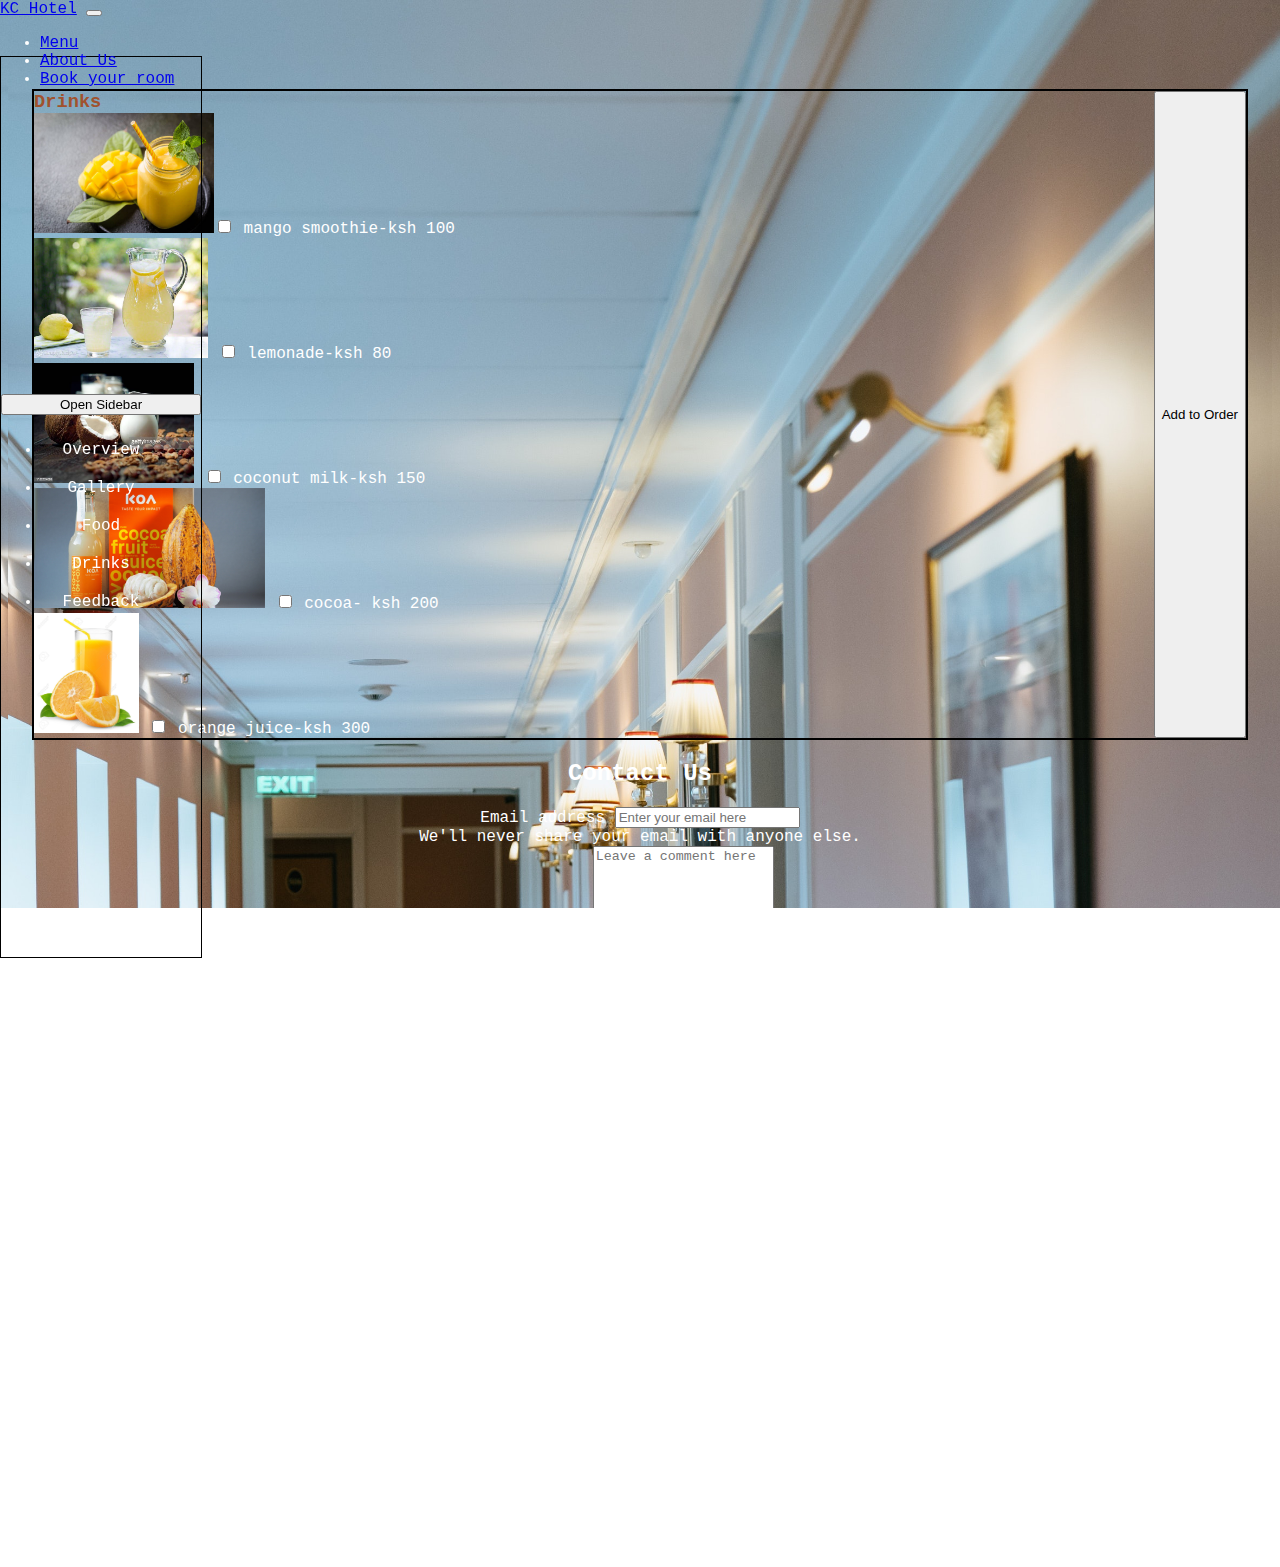
==== drinks.html @ 3bce35f1 "added drinks page" ====
<!DOCTYPE html>
<html>
  <head>
    <meta charset="utf-8" />
    <meta http-equiv="X-UA-Compatible" content="IE=edge" />
    <title>Page Title</title>
    <meta name="viewport" content="width=device-width, initial-scale=1" />
    <link
      rel="stylesheet"
      href="https://cdnjs.cloudflare.com/ajax/libs/font-awesome/4.7.0/css/font-awesome.min.css"
    />
    <!-- <link
      rel="stylesheet"
      type="text/css"
      media="screen"
      href="./bootstrap-4.6.0-dist/css/bootstrap.css"
    /> -->
    <!-- added new bootstrap cdn links  -->
    <link
      href="https://cdn.jsdelivr.net/npm/bootstrap@5.0.0-beta2/dist/css/bootstrap.min.css"
      rel="stylesheet"
      integrity="sha384-BmbxuPwQa2lc/FVzBcNJ7UAyJxM6wuqIj61tLrc4wSX0szH/Ev+nYRRuWlolflfl"
      crossorigin="anonymous"
    />

    <link rel="stylesheet" href="./style.css" />
    <!-- linking index to the new css file called responsive-style -->
    <link rel="stylesheet" href="./css/index-responsive-style.css" />
    <link rel="stylesheet" href="./css/drink-responsive-style.css" />

    <!-- <script src="main.js"></script> -->
  </head>
  <!---Navbar-->
  <body>
    <div id="drinkContainer">
      <!-- changed to bootstrap navbar for easier responsive  -->
      <nav id="nav" class="navbar navbar-expand-lg navbar-dark darker-bg px-5">
        <a class="navbar-brand" href="#">KC Hotel</a>
        <button
          class="navbar-toggler"
          type="button"
          data-toggle="collapse"
          data-target="#navbarSupportedContent"
          aria-controls="navbarSupportedContent"
          aria-expanded="false"
          aria-label="Toggle navigation"
        >
          <span class="navbar-toggler-icon"></span>
        </button>

        <div class="collapse navbar-collapse" id="navbarSupportedContent">
          <ul class="navbar-nav nav justify-content-end flex-row">
            <li class="nav-item mx-3 active">
              <a class="nav-link" href="#">Menu</a>
            </li>
            <li class="nav-item mx-3">
              <a class="nav-link" href="#">About Us</a>
            </li>
            <li class="nav-item mx-3 dropdown">
              <a
                class="nav-link"
                href="#"
                data-toggle="modal"
                data-target="#bookNow"
                >Book your room</a
              >
            </li>
          </ul>
        </div>
      </nav>

      <div id="sidebar" class="sidebar darker-bg">
        <button
          id="sidebarToggler"
          class="fixed-top bg-transparent border-0 text-white"
        >
          Open Sidebar
        </button>
        <div class="sidebar-items">
          <ul>
            <li><a href="index.html">Overview</a></li>
            <li><a href="gallery.html">Gallery</a></li>
            <li><a href="food.html">Food</a></li>
            <li><a href="drinks.html">Drinks</a></li>
            <li><a href="#contactUs">Feedback</a></li>
          </ul>
        </div>
      </div>

      <div
        class="card border border-dark bg-transparent border-0 rounded mb-4 px-3 mx-2"
        id="drinks"
      >
        <div class="menu-item darker-bg card-body col">
          <h3 class="card-title">Drinks</h3>

          <img
            src="./images/mango smoothie.jpg"
            class="food-image img-fluid"
            alt=""
            height="120"
          /><input
            class="drinks"
            type="checkbox"
            name="drinks"
            value="mango smoothie"
          />
          mango smoothie-ksh 100
          <br />
          <img
            src="./images/lemonade.jpg"
            class="food-image img-fluid"
            alt=""
            height="120"
          />
          <input class="driks" type="checkbox" name="drinks" value="lemonade" />
          lemonade-ksh 80
          <br />
          <img
            src="./images/coconut milk.jpg"
            class="food-image img-fluid"
            alt=""
            height="120"
          />
          <input
            class="drinks"
            type="checkbox"
            name="drinks"
            value="coconut milk"
          />
          coconut milk-ksh 150
          <br />
          <img
            src="./images/cacao-juice-trend.jpg"
            class="food-image img-fluid"
            alt=""
            height="120"
          />
          <input class="drinks" type="checkbox" name="drinks" value="cocoa" />
          cocoa- ksh 200
          <br />
          <img
            src="./images/orange juice.jpg"
            class="food-image img-fluid"
            alt=""
            height="120"
          />
          <input
            class="drinks"
            type="checkbox"
            name="drinks"
            value="orange juice"
          />
          orange juice-ksh 300
          <br />
        </div>
        <button type="submit" class="btn btn-dark btn-sm">Add to Order</button>
      </div>

      <div
        class="d-flex flex-row justify-content-center w-100 my-3 align-item-center mx-auto"
        id="contact-section"
      >
        <div
          class="card darker-bg border border-dark rounded mb-4 px-5 py-3 mx-2 mx-auto w-100"
          id="contact"
        >
          <div class="row">
            <div class="col-md-12">
              <form id="contactForm">
                <div class="heading" href="#feedback">
                  <h2>Contact Us</h2>
                </div>
                <div class="md-12 my-3">
                  <label for="email" class="text-white text-start h5 w-100"
                    >Email address</label
                  >
                  <input
                    type="email"
                    class="form-control form-control-sm"
                    id="Contactemail"
                    placeholder="Enter your email here"
                    aria-describedby="emailHelp"
                    required
                  />
                  <div id="emailHelp" class="form-text text-start disabled">
                    We'll never share your email with anyone else.
                  </div>
                </div>
                <div class="form-group">
                  <label
                    for="floatingTextarea"
                    class="text-start w-100 h5text-white"
                    >Comments</label
                  >
                  <textarea
                    class="form-control form-control-sm"
                    placeholder="Leave a comment here"
                    id="floatingTextarea"
                    rows="5"
                  ></textarea>
                </div>
                <button
                  type="submit"
                  class="btn btn-dark w-100 mt-3 px-5 btn-sm"
                >
                  Submit
                </button>
              </form>
            </div>
          </div>
        </div>
      </div>
      <footer id="footer" class="w-100">
        <a href="#" class="fa fa-facebook"></a>
        <a href="#" class="fa fa-twitter"></a>
        <a href="#" class="fa fa-instagram"></a>
        <a href="#" class="fa fa-youtube"></a>
      </footer>
    </div>

    <!-- modal -->
    <div
      class="modal fade"
      id="bookNow"
      tabindex="-1"
      aria-labelledby="exampleModalLabel"
      aria-hidden="true"
    >
      <div class="modal-dialog darker-bg">
        <div class="modal-content darker-bg">
          <div class="modal-header">
            <!-- This is the book now button to reaveal the form -->
            <h5 class="modal-title font-weight-bold" id="exampleModalLabel">
              Book Room Now
            </h5>
            <button
              type="button"
              class="close btn text-white bg-transparent"
              data-dismiss="modal"
              aria-label="Close"
            >
              <span aria-hidden="true">&times;</span>
            </button>
          </div>
          <div class="modal-body">
            <div class="d-flex align-items-center justify-content-center w-100">
              <form onSubmit="submit(event)" class="rounded-lg">
                <div class="row mx-auto w-100 my-2">
                  <div
                    class="form-group col justify-content-center align-items-center"
                  >
                    <label for="roomType" class="font-weight-bold"
                      >Room Type</label
                    >
                    <select
                      type="text"
                      name="roomType"
                      id=""
                      class="form-control form-control-sm"
                      placeholder=""
                      aria-describedby="helpId"
                    >
                      <option value="" disabled selected>
                        Select an option...
                      </option>
                      <option value="">Single Room</option>
                      <option value="">Double Room</option>
                    </select>
                    <small id="helpId" class="text-muted">Help text</small>
                  </div>
                </div>

                <div class="row w-100 mx-auto my-2">
                  <div class="col justify-content-center align-items-center">
                    <div class="form-group">
                      <label for="checkIn " class="font-weight-bold"
                        >Check In</label
                      >
                      <input
                        type="date"
                        name=""
                        id="checkIn"
                        class="form-control form-control-sm"
                        placeholder=""
                        aria-describedby="helpId"
                      />
                      <small id="helpId" class="text-muted">Help text</small>
                    </div>
                  </div>
                  <div class="col justify-content-center align-items-center">
                    <div class="form-group">
                      <label for="checkOut" class="font-weight-bold"
                        >Check Out</label
                      >
                      <input
                        type="date"
                        name=""
                        id="checkIn"
                        class="form-control form-control-sm"
                        placeholder=""
                        aria-describedby="helpId"
                      />
                      <small id="helpId" class="text-muted">Help text</small>
                    </div>
                  </div>
                </div>
                <div class="row w-100 mx-auto my-2">
                  <div class="col mx-auto">
                    <button
                      class="btn btn-dark w-100"
                      data-dismiss="modal"
                      type="submit"
                    >
                      Book Now
                    </button>
                  </div>
                  <div class="col mx-auto">
                    <button
                      class="btn btn-white border-dark w-100"
                      type="submit"
                      data-dismiss="modal"
                    >
                      Cancel
                    </button>
                  </div>
                </div>
              </form>
            </div>
          </div>
        </div>
      </div>
    </div>
    <script
      src="https://code.jquery.com/jquery-3.5.1.slim.min.js"
      integrity="sha384-DfXdz2htPH0lsSSs5nCTpuj/zy4C+OGpamoFVy38MVBnE+IbbVYUew+OrCXaRkfj"
      crossorigin="anonymous"
    ></script>
    <script
      src="https://cdn.jsdelivr.net/npm/bootstrap@4.6.0/dist/js/bootstrap.bundle.min.js"
      integrity="sha384-Piv4xVNRyMGpqkS2by6br4gNJ7DXjqk09RmUpJ8jgGtD7zP9yug3goQfGII0yAns"
      crossorigin="anonymous"
    ></script>

    <script src="js/sidebar.js"></script>
  </body>
</html>
---- style.css ----
#contactUs {
  color: aqua;
  /* position: relative;
    top: 2800px; */
  text-align: center;
  display: flex;
  justify-content: center;
}
.fa {
  padding: 20px;
  font-size: 36px;
  width: 50px;
  text-align: center;
  text-decoration: none;
  margin: 5px 2px;
  /* position: relative;
  left: 75%;
  top: 2000px; */
}

.fa:hover {
  opacity: 0.7;
}

.fa-facebook {
  color: #297fc0;
}

.fa-twitter {
  color: #55acee;
}
.fa-youtube {
  color: red;
}
.fa-instagram {
  color: #e1306c;
}
.box {
  width: 100px;
  float: right;
  border: 1px solid black;
}
.box ul li {
  width: 120px;
  float: left;
  margin: 10px auto;
  text-align: center;
}
.box ul li a {
  text-decoration: none;
  color: white;
}
.box ul li:hover {
  background-color: white;
}
.box ul li a:hover {
  color: white;
}
body,
html {
  font-family: "Courier New", Courier, monospace;
  color: white;
  background-image: url(./images/bg2.jpg);
  background-size: cover;
  background-repeat: no-repeat;
  overflow-x: hidden;
  height: 100%;
  scroll-behavior: smooth;
}
.sidebar {
  height: 700px;
  width: 200px;
  float: left;
  border: 1px solid black;
}

.sidebar ul li {
  width: 120px;
  float: left;
  margin: 10px auto;
  text-align: center;
}
.sidebar ul li a {
  text-decoration: none;
  color: white;
}
.sidebar ul li:hover {
  background-color: blue;
}
.sidebar ul li a:hover {
  color: white;
}
.container1 {
  display: flex;
}
  .box ul li {
      width:120px;
      float:left;
      margin: 10px auto;
      text-align: center;
  }
  .box ul li a { text-decoration: none;
      color: white;
  }
  .box ul li:hover { background-color: blue;}
  .box ul li a:hover { color:white;}
  body,html{
      font-family: 'Courier New', Courier, monospace;
      color: white;
      background-image: url(./images/bg.jpg);
      background-size: cover;
      background-repeat: no-repeat;
      overflow-x: hidden;
      height: 100%;
      scroll-behavior: smooth;
  }
  .sidebar { 
      height:700px;
      width: 200px;
      float:left;
      border:1px solid black; }
  
      .sidebar ul li {
          width:120px;
          float:left;
          margin: 10px auto;
          text-align: center;
      }
      .sidebar ul li a { text-decoration: none;
          color: white;
      }
      .sidebar ul li:hover { background-color: blue;}
      .sidebar ul li a:hover { color:white;}

      /* menu styling */
    #food-menu {
      width: 650px;
      margin: 0% auto;
      padding: 1px 0px;
    }
    #form {
      margin: auto;
      width: 600px;
      border-radius: 25px;
      /* display: flex; */
      flex-wrap: wrap;
      /* flex-direction: row; */
      /* justify-content: flex-start; */
      align-items: stretch;

    }
    .menu-item {
      flex: auto;
      min-width: 0;
      border: salmon;
      padding-right: 12px;
      margin: 3px;
      border-radius: 3px;
      

    }
    .menu-item>h3 {
      color: sienna;
      padding: auto;
      margin: auto;
      text-shadow: rgba(red, green, blue, alpha);
      border-image-width: auto;
      
    }

    /* BUTTON STYLES */
  
  .controls {
    display: flex;
      justify-content: space-between;
    margin: 10px auto 30px;
    width: 450px;
  }
  
  .controls>.button {
    flex: 1 150px;
  }
  
  .button {
    cursor: pointer;
    color: #fff;
    width: 100%;
    display: block;
    text-decoration: none;
    background-color: rgba(42, 76, 132, .9);
    text-shadow: 1.5px 1.5px 5px #000, 1px 1px 5px #000;
    border-radius: 1px;
    margin: 1% 3px;
    padding: .1px 0 .1px 0px;
      font: 18px;
    border: 2px solid #fff;
    box-shadow: 0 0 0 2px rgba(0,0,0,.3);
    transition-timing-function: ease-in-out;
    transition-duration: .3s, .5s, .2s;
  }
  
  .button>p {
    text-align: center;
    font-weight: bold;
  }
  
  .button:hover {
    font: 18px;
    font-weight: bold;
    color: #fff;
    background-color: rgba(240, 31, 20, .7);
    box-shadow: 0 0 0 2px rgba(0,0,0,.3);
  }
  
  /* CART STYLES */
  
  #cart {
    opacity: 0;
    margin: 15px auto;
    width: 650px;
      display: flex;
      flex-wrap: wrap;
      flex-direction: row;
      justify-content: flex-start;
      align-items: stretch;
    background-color: rgba(244, 245, 247, 0.9);
    border: 3px solid #fff;
    box-shadow: 0 0 0 2px rgba(0,0,0,.3);
    border-radius: 1px;
  }
  
  #head1 {
    color: #fff;
    flex: 1 250px;
    height: 50px;
    width: 250px;
    padding: 0 0 0px 10px;
    background-color: rgba(240, 31, 20, .8);
    text-shadow: 1.5px 1.5px 5px #000, 1px 1px 5px #000;
  }
  
  #head2 {
    color: #fff;
    flex: 1 250px;
    height: 50px;
    width: 250px;
    padding: 0 0 0px 10px;
    background-color: rgba(240, 31, 20, .8);
    text-shadow: 1.5px 1.5px 5px #000, 1px 1px 5px #000;
  }
  
  #showText1 {
    font-size: 13px;
    flex: 1 250px;
    padding: 1px 0 10px 10px;
    width: 250px;
    border-radius: 0 0 0 0;
  }
  
  #showText2 {
    font-size: 13px;
    flex: 1 250px;
    padding: 1px 0 10px 10px;
    width: 250px;
    border-radius: 0 0 0 0;
  }
  
  #totalPrice1 {
    flex: 1 250px;
    width: 250px;
    border-radius: 0 0 0 0;
    text-align: right;
  }
  
  #totalPrice2 {
    flex: 1 250px;
    font-weight: bold;
    padding: 20px 0 10px 10px;
    width: 250px;
    border-radius: 0 0 0 0;
  }
---- css/drink-responsive-style.css ----
#drinkContainer {
  display: grid;
  width: 95vw;
  margin: auto;
  grid-template-columns: 0.25fr 0.5fr 0.5fr;
  grid-template-rows: 0.125fr 0.05fr 0.5fr 0.5fr;
  grid-template-areas:
    "nav nav nav "
    "sidebar drinks drinks"
    "sidebar contact contact"
    "sidebar footer footer";
}

#nav {
  grid-area: nav;
  position: fixed;
  top: 0;
  left: 0;
  width: 99%;
  z-index: 100;
}

#foodMenu {
  grid-area: foodMenu;
  margin-top: 40px;
}

#sidebar {
  grid-area: sidebar;
  position: fixed;
  top: 56px;
  left: 0;
  height: 100vh;
  display: flex;
  flex-flow: column;
  justify-content: center;
  align-self: center;
}

#drinks {
  grid-area: drinks;
  height: max-content;

  display: flex;
  flex-direction: row wrap;
  justify-content: center;
  border: #000 2px solid;
}

#drinks .menu-item {
  width: 400px;
  margin: 0 auto;
}

#contact-section {
  grid-area: contact;
  width: inherit;

  text-align: center;
}
#footer {
  grid-area: footer;
}

#footer a {
  color: #fff;
}

@media screen and (max-width: 576px) {
  #pageContainer {
    display: grid;
    width: 100vw;
    height: max-content;
    margin: auto;
    grid-template-columns: 0.25fr 0.5fr;
    grid-template-rows: 0.125fr 0.05fr 0.5fr 0.5fr 0.05fr 0.5fr 0.5fr 0.05fr 0.5fr;
    grid-template-areas:
      "nav nav "
      "sidebar foodMenu "
      "sidebar rice"
      "sidebar soups"
      "sidebar pasta"
      "sidebar drinks"
      "sidebar contact"
      "sidebar footer";
  }

  #sidebarToggler {
    top: 56px;
    display: inline;
  }

  #sidebar {
    z-index: 200;
  }

  #rice {
    height: max-content;
    width: 90vw;
  }
  #soups {
    height: max-content;
    width: 90vw;
  }
  #pasta {
    height: max-content;
    width: 90vw;
  }
  #drinks {
    height: max-content;
    width: 90vw;
  }
  #footer {
    justify-content: center;
  }
}
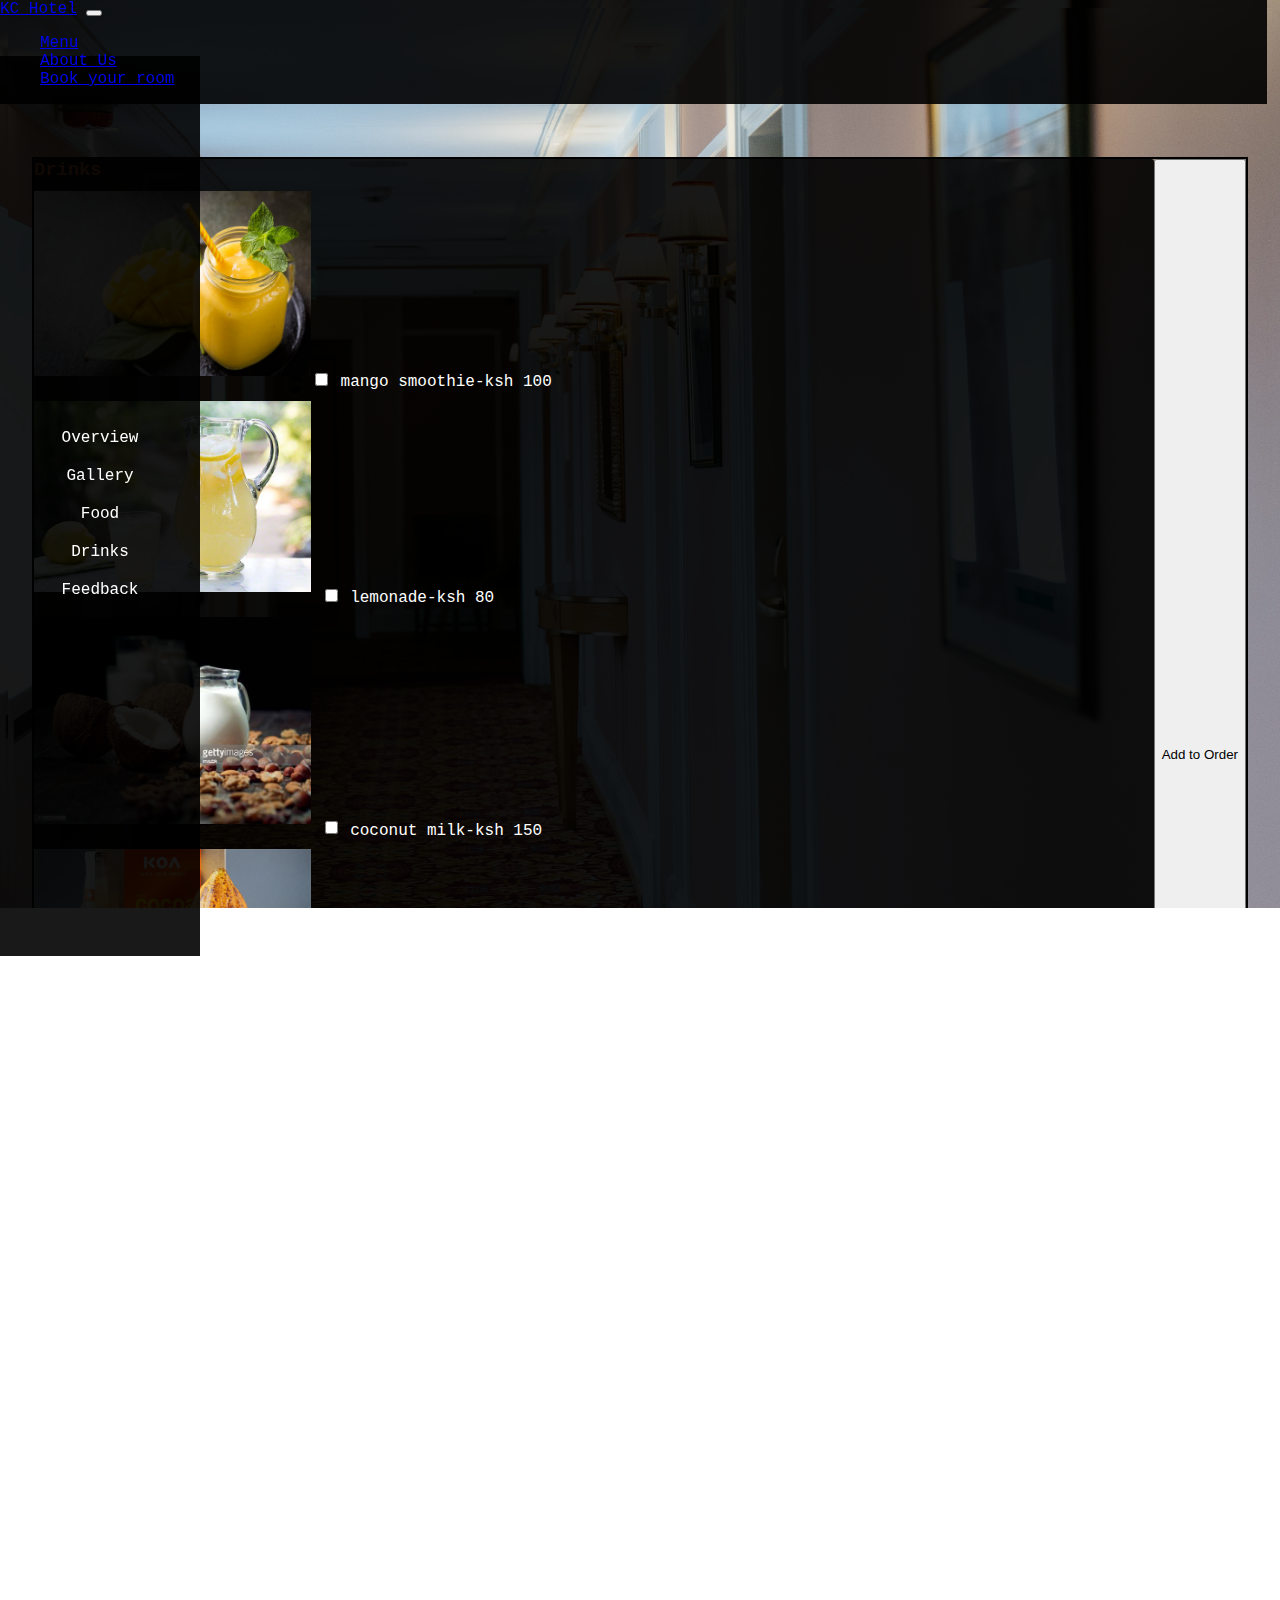
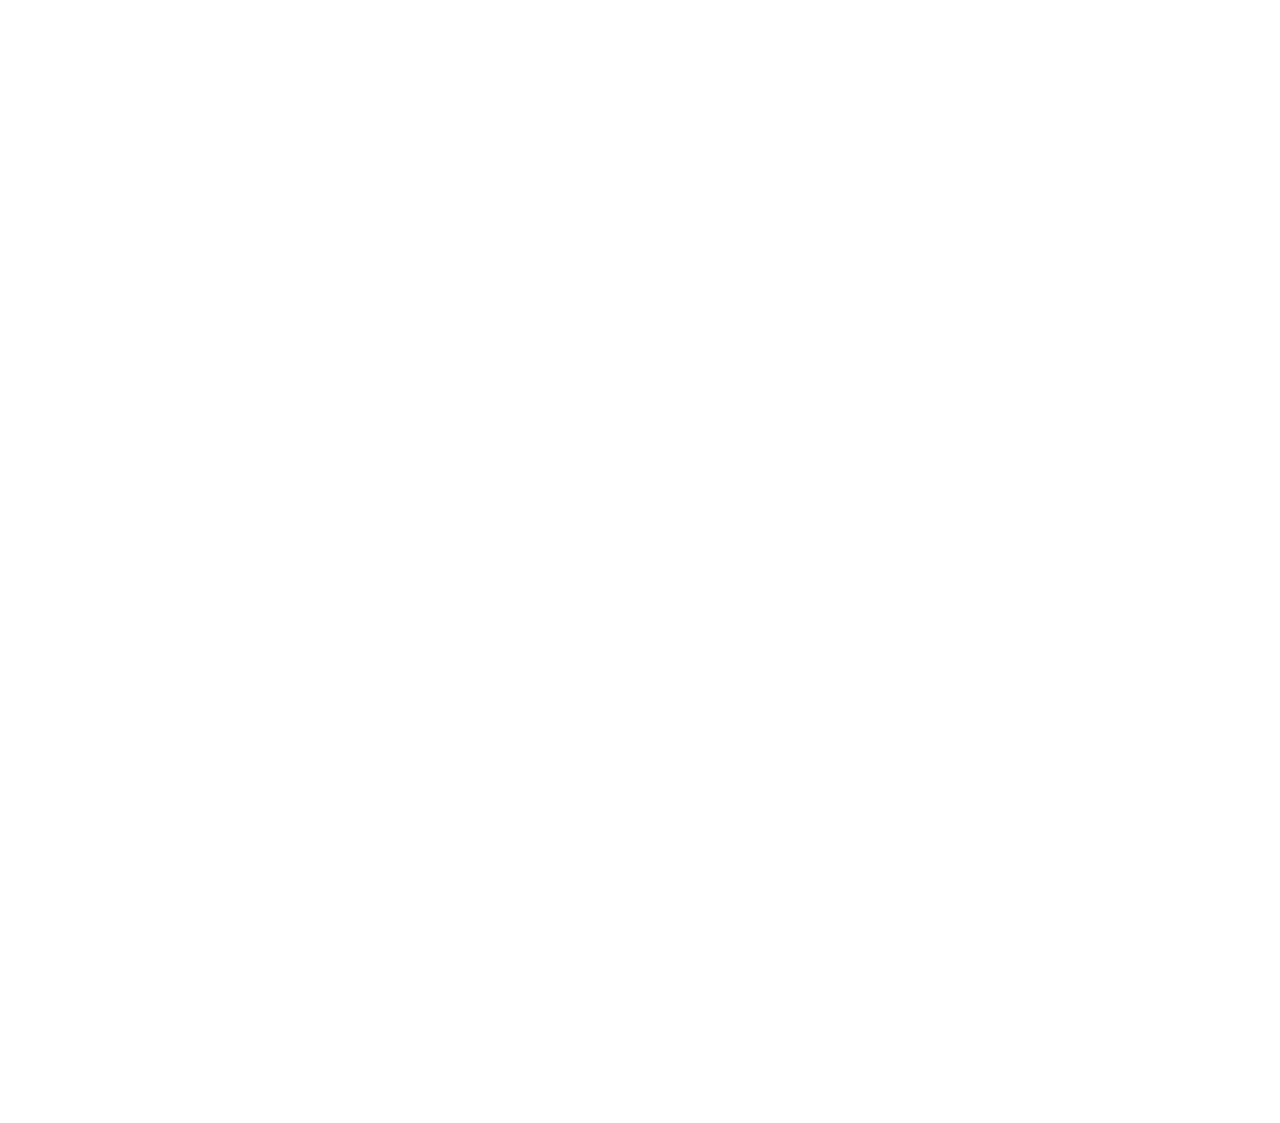
==== commit 483cd866: "added link to contact page" ====
--- a/drinks.html
+++ b/drinks.html
@@ -82,7 +82,7 @@
             <li><a href="gallery.html">Gallery</a></li>
             <li><a href="food.html">Food</a></li>
             <li><a href="drinks.html">Drinks</a></li>
-            <li><a href="#contactUs">Feedback</a></li>
+            <li><a href="contact.html">Feedback</a></li>
           </ul>
         </div>
       </div>
--- a/style.css
+++ b/style.css
@@ -40,6 +40,7 @@
   float: right;
   border: 1px solid black;
 }
+
 .box ul li {
   width: 120px;
   float: left;
@@ -51,7 +52,7 @@
   color: white;
 }
 .box ul li:hover {
-  background-color: white;
+  background-color: blue;
 }
 .box ul li a:hover {
   color: white;
@@ -60,9 +61,10 @@
 html {
   font-family: "Courier New", Courier, monospace;
   color: white;
-  background-image: url(./images/bg2.jpg);
+  background-image: url(./images/bg.jpg);
   background-size: cover;
   background-repeat: no-repeat;
+  background-position: center center;
   overflow-x: hidden;
   height: 100%;
   scroll-behavior: smooth;
@@ -90,192 +92,147 @@
 .sidebar ul li a:hover {
   color: white;
 }
-.container1 {
+
+/* menu styling */
+#food-menu {
+  width: 650px;
+  margin: 0% auto;
+  padding: 1px 0px;
+}
+#form {
+  margin: auto;
+  width: 600px;
+  border-radius: 25px;
+  /* display: flex; */
+  flex-wrap: wrap;
+  /* flex-direction: row; */
+  /* justify-content: flex-start; */
+  align-items: stretch;
+}
+.menu-item {
+  flex: auto;
+  min-width: 0;
+  border: salmon;
+  padding-right: 12px;
+  margin: 3px;
+  border-radius: 3px;
+}
+.menu-item > h3 {
+  color: sienna;
+  padding: auto;
+  margin: auto;
+  text-shadow: rgba(red, green, blue, alpha);
+  border-image-width: auto;
+}
+
+/* BUTTON STYLES */
+
+.controls {
   display: flex;
-}
-  .box ul li {
-      width:120px;
-      float:left;
-      margin: 10px auto;
-      text-align: center;
-  }
-  .box ul li a { text-decoration: none;
-      color: white;
-  }
-  .box ul li:hover { background-color: blue;}
-  .box ul li a:hover { color:white;}
-  body,html{
-      font-family: 'Courier New', Courier, monospace;
-      color: white;
-      background-image: url(./images/bg.jpg);
-      background-size: cover;
-      background-repeat: no-repeat;
-      overflow-x: hidden;
-      height: 100%;
-      scroll-behavior: smooth;
-  }
-  .sidebar { 
-      height:700px;
-      width: 200px;
-      float:left;
-      border:1px solid black; }
-  
-      .sidebar ul li {
-          width:120px;
-          float:left;
-          margin: 10px auto;
-          text-align: center;
-      }
-      .sidebar ul li a { text-decoration: none;
-          color: white;
-      }
-      .sidebar ul li:hover { background-color: blue;}
-      .sidebar ul li a:hover { color:white;}
-
-      /* menu styling */
-    #food-menu {
-      width: 650px;
-      margin: 0% auto;
-      padding: 1px 0px;
-    }
-    #form {
-      margin: auto;
-      width: 600px;
-      border-radius: 25px;
-      /* display: flex; */
-      flex-wrap: wrap;
-      /* flex-direction: row; */
-      /* justify-content: flex-start; */
-      align-items: stretch;
-
-    }
-    .menu-item {
-      flex: auto;
-      min-width: 0;
-      border: salmon;
-      padding-right: 12px;
-      margin: 3px;
-      border-radius: 3px;
-      
-
-    }
-    .menu-item>h3 {
-      color: sienna;
-      padding: auto;
-      margin: auto;
-      text-shadow: rgba(red, green, blue, alpha);
-      border-image-width: auto;
-      
-    }
-
-    /* BUTTON STYLES */
-  
-  .controls {
-    display: flex;
-      justify-content: space-between;
-    margin: 10px auto 30px;
-    width: 450px;
-  }
-  
-  .controls>.button {
-    flex: 1 150px;
-  }
-  
-  .button {
-    cursor: pointer;
-    color: #fff;
-    width: 100%;
-    display: block;
-    text-decoration: none;
-    background-color: rgba(42, 76, 132, .9);
-    text-shadow: 1.5px 1.5px 5px #000, 1px 1px 5px #000;
-    border-radius: 1px;
-    margin: 1% 3px;
-    padding: .1px 0 .1px 0px;
-      font: 18px;
-    border: 2px solid #fff;
-    box-shadow: 0 0 0 2px rgba(0,0,0,.3);
-    transition-timing-function: ease-in-out;
-    transition-duration: .3s, .5s, .2s;
-  }
-  
-  .button>p {
-    text-align: center;
-    font-weight: bold;
-  }
-  
-  .button:hover {
-    font: 18px;
-    font-weight: bold;
-    color: #fff;
-    background-color: rgba(240, 31, 20, .7);
-    box-shadow: 0 0 0 2px rgba(0,0,0,.3);
-  }
-  
-  /* CART STYLES */
-  
-  #cart {
-    opacity: 0;
-    margin: 15px auto;
-    width: 650px;
-      display: flex;
-      flex-wrap: wrap;
-      flex-direction: row;
-      justify-content: flex-start;
-      align-items: stretch;
-    background-color: rgba(244, 245, 247, 0.9);
-    border: 3px solid #fff;
-    box-shadow: 0 0 0 2px rgba(0,0,0,.3);
-    border-radius: 1px;
-  }
-  
-  #head1 {
-    color: #fff;
-    flex: 1 250px;
-    height: 50px;
-    width: 250px;
-    padding: 0 0 0px 10px;
-    background-color: rgba(240, 31, 20, .8);
-    text-shadow: 1.5px 1.5px 5px #000, 1px 1px 5px #000;
-  }
-  
-  #head2 {
-    color: #fff;
-    flex: 1 250px;
-    height: 50px;
-    width: 250px;
-    padding: 0 0 0px 10px;
-    background-color: rgba(240, 31, 20, .8);
-    text-shadow: 1.5px 1.5px 5px #000, 1px 1px 5px #000;
-  }
-  
-  #showText1 {
-    font-size: 13px;
-    flex: 1 250px;
-    padding: 1px 0 10px 10px;
-    width: 250px;
-    border-radius: 0 0 0 0;
-  }
-  
-  #showText2 {
-    font-size: 13px;
-    flex: 1 250px;
-    padding: 1px 0 10px 10px;
-    width: 250px;
-    border-radius: 0 0 0 0;
-  }
-  
-  #totalPrice1 {
-    flex: 1 250px;
-    width: 250px;
-    border-radius: 0 0 0 0;
-    text-align: right;
-  }
-  
-  #totalPrice2 {
-    flex: 1 250px;
-    font-weight: bold;
-    padding: 20px 0 10px 10px;
-    width: 250px;
-    border-radius: 0 0 0 0;
-  }
+  justify-content: space-between;
+  margin: 10px auto 30px;
+  width: 450px;
+}
+
+.controls > .button {
+  flex: 1 150px;
+}
+
+.button {
+  cursor: pointer;
+  color: #fff;
+  width: 100%;
+  display: block;
+  text-decoration: none;
+  background-color: rgba(42, 76, 132, 0.9);
+  text-shadow: 1.5px 1.5px 5px #000, 1px 1px 5px #000;
+  border-radius: 1px;
+  margin: 1% 3px;
+  padding: 0.1px 0 0.1px 0px;
+  font: 18px;
+  border: 2px solid #fff;
+  box-shadow: 0 0 0 2px rgba(0, 0, 0, 0.3);
+  transition-timing-function: ease-in-out;
+  transition-duration: 0.3s, 0.5s, 0.2s;
+}
+
+.button > p {
+  text-align: center;
+  font-weight: bold;
+}
+
+.button:hover {
+  font: 18px;
+  font-weight: bold;
+  color: #fff;
+  background-color: rgba(240, 31, 20, 0.7);
+  box-shadow: 0 0 0 2px rgba(0, 0, 0, 0.3);
+}
+
+/* CART STYLES */
+
+#cart {
+  opacity: 0;
+  margin: 15px auto;
+  width: 650px;
+  display: flex;
+  flex-wrap: wrap;
+  flex-direction: row;
+  justify-content: flex-start;
+  align-items: stretch;
+  background-color: rgba(244, 245, 247, 0.9);
+  border: 3px solid #fff;
+  box-shadow: 0 0 0 2px rgba(0, 0, 0, 0.3);
+  border-radius: 1px;
+}
+
+#head1 {
+  color: #fff;
+  flex: 1 250px;
+  height: 50px;
+  width: 250px;
+  padding: 0 0 0px 10px;
+  background-color: rgba(240, 31, 20, 0.8);
+  text-shadow: 1.5px 1.5px 5px #000, 1px 1px 5px #000;
+}
+
+#head2 {
+  color: #fff;
+  flex: 1 250px;
+  height: 50px;
+  width: 250px;
+  padding: 0 0 0px 10px;
+  background-color: rgba(240, 31, 20, 0.8);
+  text-shadow: 1.5px 1.5px 5px #000, 1px 1px 5px #000;
+}
+
+#showText1 {
+  font-size: 13px;
+  flex: 1 250px;
+  padding: 1px 0 10px 10px;
+  width: 250px;
+  border-radius: 0 0 0 0;
+}
+
+#showText2 {
+  font-size: 13px;
+  flex: 1 250px;
+  padding: 1px 0 10px 10px;
+  width: 250px;
+  border-radius: 0 0 0 0;
+}
+
+#totalPrice1 {
+  flex: 1 250px;
+  width: 250px;
+  border-radius: 0 0 0 0;
+  text-align: right;
+}
+
+#totalPrice2 {
+  flex: 1 250px;
+  font-weight: bold;
+  padding: 20px 0 10px 10px;
+  width: 250px;
+  border-radius: 0 0 0 0;
+}
--- a/css/index-responsive-style.css
+++ b/css/index-responsive-style.css
@@ -0,0 +1,164 @@
+.darker-bg {
+  background-color: rgba(0, 0, 0, 0.9) !important;
+  border-width: 0;
+}
+.lighter-bg {
+  background-color: rgba(255, 255, 255, 0.75) !important;
+  border-width: 0;
+}
+
+ul {
+  list-style: none;
+}
+
+.food-image {
+  width: 25%;
+  height: auto;
+  margin: 10px 0;
+}
+
+body .btn:hover {
+  background-color: #f7f7f7;
+  color: #000;
+}
+
+.sidebar-hidden {
+  align-items: flex-start !important;
+  z-index: 200;
+  height: max-content !important;
+  width: max-content !important;
+}
+
+#sidebarToggler {
+  display: none;
+}
+.hide {
+  display: none;
+}
+
+#pageContainer {
+  display: grid;
+  width: 95vw;
+  margin: auto;
+  grid-template-columns: 0.25fr 0.5fr 0.5fr;
+  grid-template-rows: 0.125fr 0.05fr 0.5fr 0.5fr;
+  grid-template-areas:
+    "nav nav nav "
+    "sidebar foodMenu foodMenu"
+    "sidebar rice soups"
+    "sidebar pasta drinks"
+    "sidebar contact contact"
+    "sidebar footer footer";
+}
+
+#nav {
+  grid-area: nav;
+  position: fixed;
+  top: 0;
+  left: 0;
+  width: 99%;
+  z-index: 100;
+}
+
+#foodMenu {
+  grid-area: foodMenu;
+  margin-top: 40px;
+}
+
+#sidebar {
+  grid-area: sidebar;
+  position: fixed;
+  top: 56px;
+  left: 0;
+  height: 100vh;
+  display: flex;
+  flex-flow: column;
+  justify-content: center;
+  align-self: center;
+}
+
+#rice {
+  grid-area: rice;
+  height: max-content;
+  padding: margin;
+}
+
+#soups {
+  grid-area: soups;
+  height: max-content;
+  border: #000 2px solid;
+}
+
+#pasta {
+  grid-area: pasta;
+  height: max-content;
+  border: #000 2px solid;
+}
+
+#drinks {
+  grid-area: drinks;
+  height: max-content;
+  border: #000 2px solid;
+}
+#contact-section {
+  grid-area: contact;
+  width: inherit;
+
+  text-align: center;
+}
+#footer {
+  grid-area: footer;
+}
+
+#footer a {
+  color: #fff;
+}
+
+@media screen and (max-width: 576px) {
+  #pageContainer {
+    display: grid;
+    width: 100vw;
+    height: max-content;
+    margin: auto;
+    grid-template-columns: 0.25fr 0.5fr;
+    grid-template-rows: 0.125fr 0.05fr 0.5fr 0.5fr 0.05fr 0.5fr 0.5fr 0.05fr 0.5fr;
+    grid-template-areas:
+      "nav nav "
+      "sidebar foodMenu "
+      "sidebar rice"
+      "sidebar soups"
+      "sidebar pasta"
+      "sidebar drinks"
+      "sidebar contact"
+      "sidebar footer";
+  }
+
+  #sidebarToggler {
+    top: 56px;
+    display: inline;
+  }
+
+  #sidebar {
+    z-index: 200;
+  }
+
+  #rice {
+    height: max-content;
+    width: 90vw;
+  }
+  #soups {
+    height: max-content;
+    width: 90vw;
+  }
+  #pasta {
+    height: max-content;
+    width: 90vw;
+  }
+  #drinks {
+    height: max-content;
+    width: 90vw;
+  }
+  #footer {
+    justify-content: center;
+  }
+}
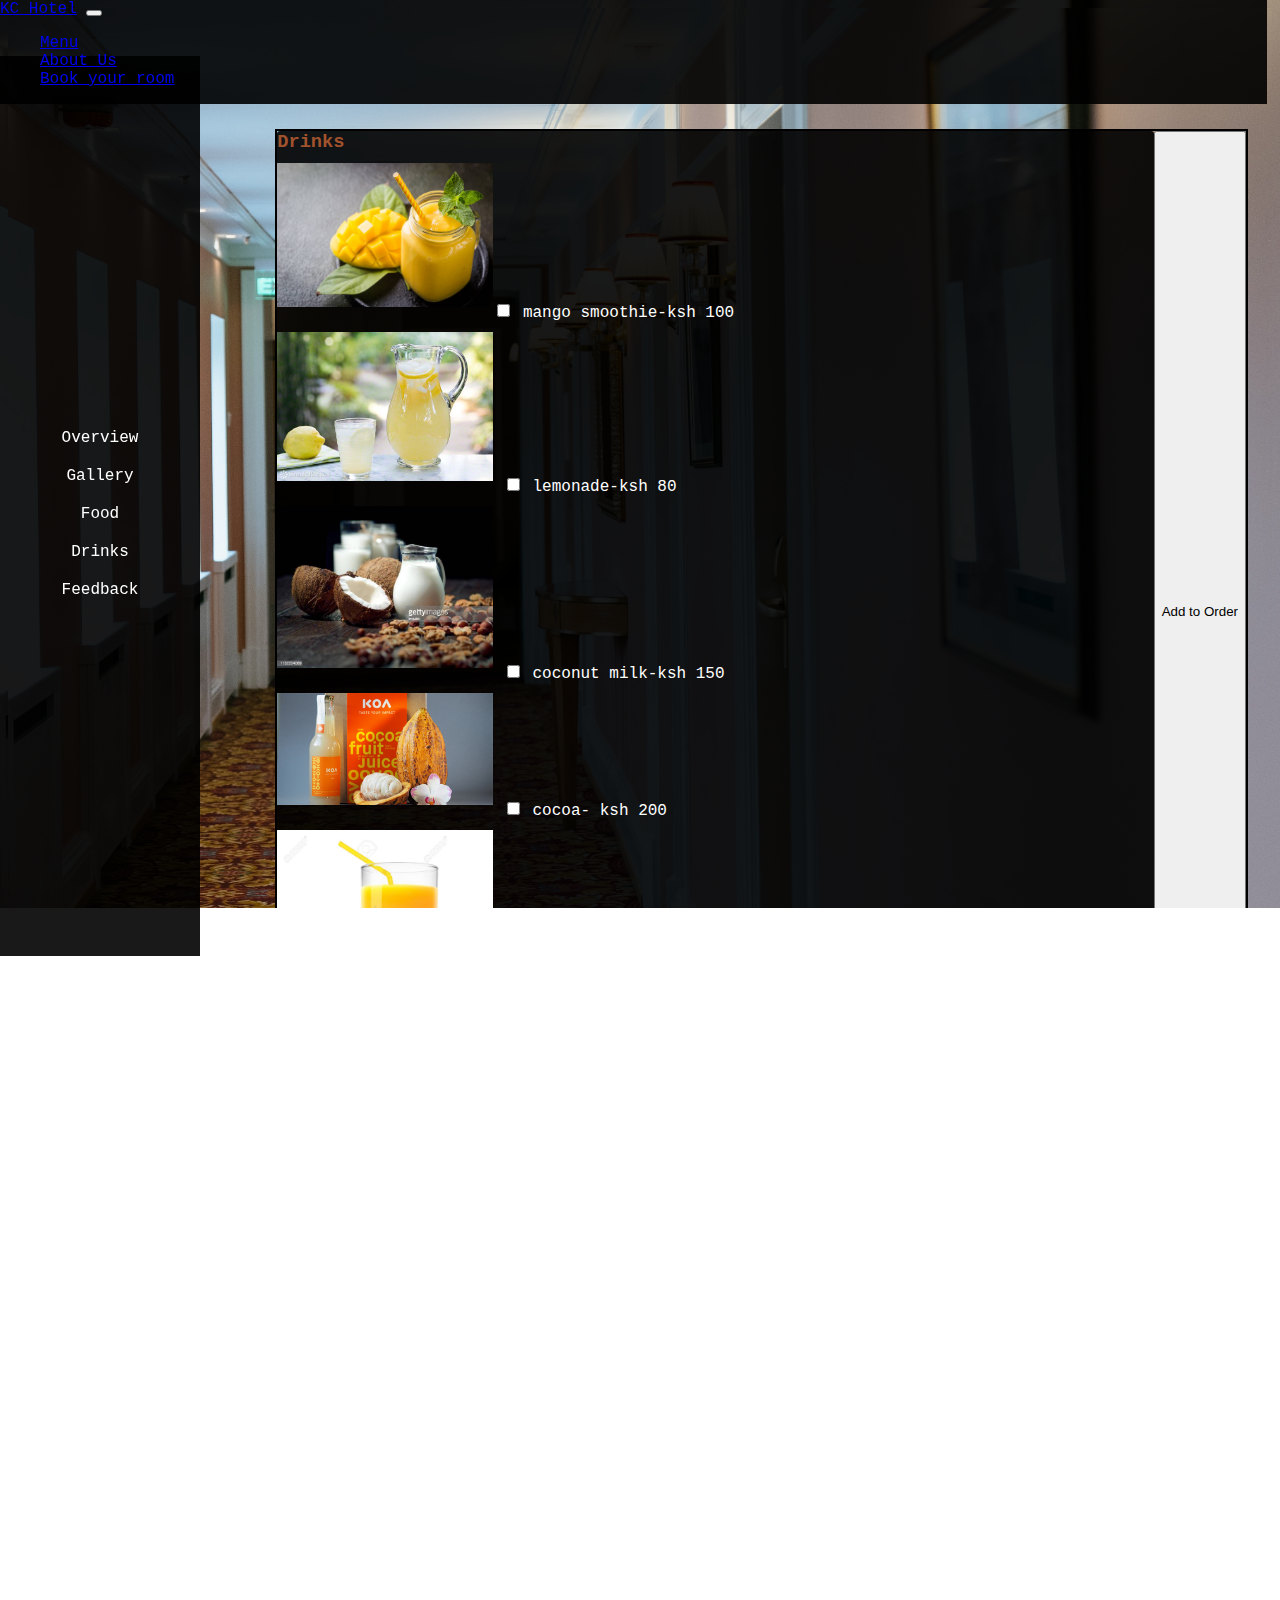
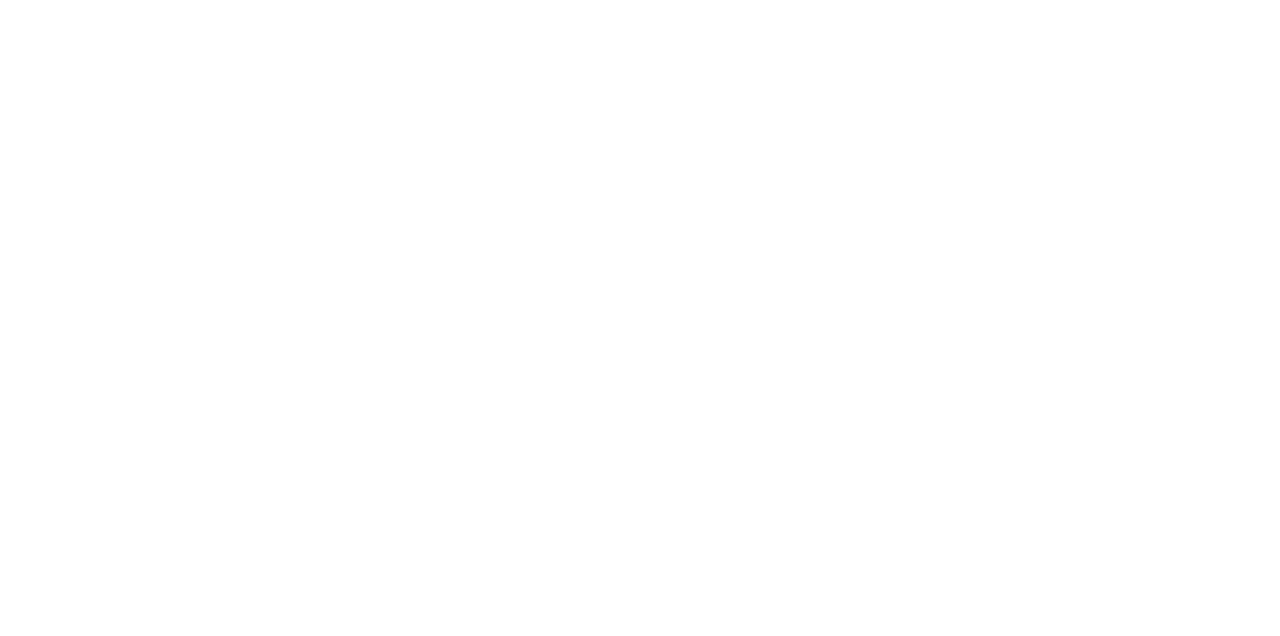
==== commit a0ba52db: "small ui change" ====
--- a/drinks.html
+++ b/drinks.html
@@ -88,7 +88,7 @@
       </div>
 
       <div
-        class="card border border-dark bg-transparent border-0 rounded mb-4 px-3 mx-2"
+        class="card border border-dark bg-transparent border-0 roundedpx-3 mx-2"
         id="drinks"
       >
         <div class="menu-item darker-bg card-body col">
@@ -157,60 +157,6 @@
         <button type="submit" class="btn btn-dark btn-sm">Add to Order</button>
       </div>
 
-      <div
-        class="d-flex flex-row justify-content-center w-100 my-3 align-item-center mx-auto"
-        id="contact-section"
-      >
-        <div
-          class="card darker-bg border border-dark rounded mb-4 px-5 py-3 mx-2 mx-auto w-100"
-          id="contact"
-        >
-          <div class="row">
-            <div class="col-md-12">
-              <form id="contactForm">
-                <div class="heading" href="#feedback">
-                  <h2>Contact Us</h2>
-                </div>
-                <div class="md-12 my-3">
-                  <label for="email" class="text-white text-start h5 w-100"
-                    >Email address</label
-                  >
-                  <input
-                    type="email"
-                    class="form-control form-control-sm"
-                    id="Contactemail"
-                    placeholder="Enter your email here"
-                    aria-describedby="emailHelp"
-                    required
-                  />
-                  <div id="emailHelp" class="form-text text-start disabled">
-                    We'll never share your email with anyone else.
-                  </div>
-                </div>
-                <div class="form-group">
-                  <label
-                    for="floatingTextarea"
-                    class="text-start w-100 h5text-white"
-                    >Comments</label
-                  >
-                  <textarea
-                    class="form-control form-control-sm"
-                    placeholder="Leave a comment here"
-                    id="floatingTextarea"
-                    rows="5"
-                  ></textarea>
-                </div>
-                <button
-                  type="submit"
-                  class="btn btn-dark w-100 mt-3 px-5 btn-sm"
-                >
-                  Submit
-                </button>
-              </form>
-            </div>
-          </div>
-        </div>
-      </div>
       <footer id="footer" class="w-100">
         <a href="#" class="fa fa-facebook"></a>
         <a href="#" class="fa fa-twitter"></a>
